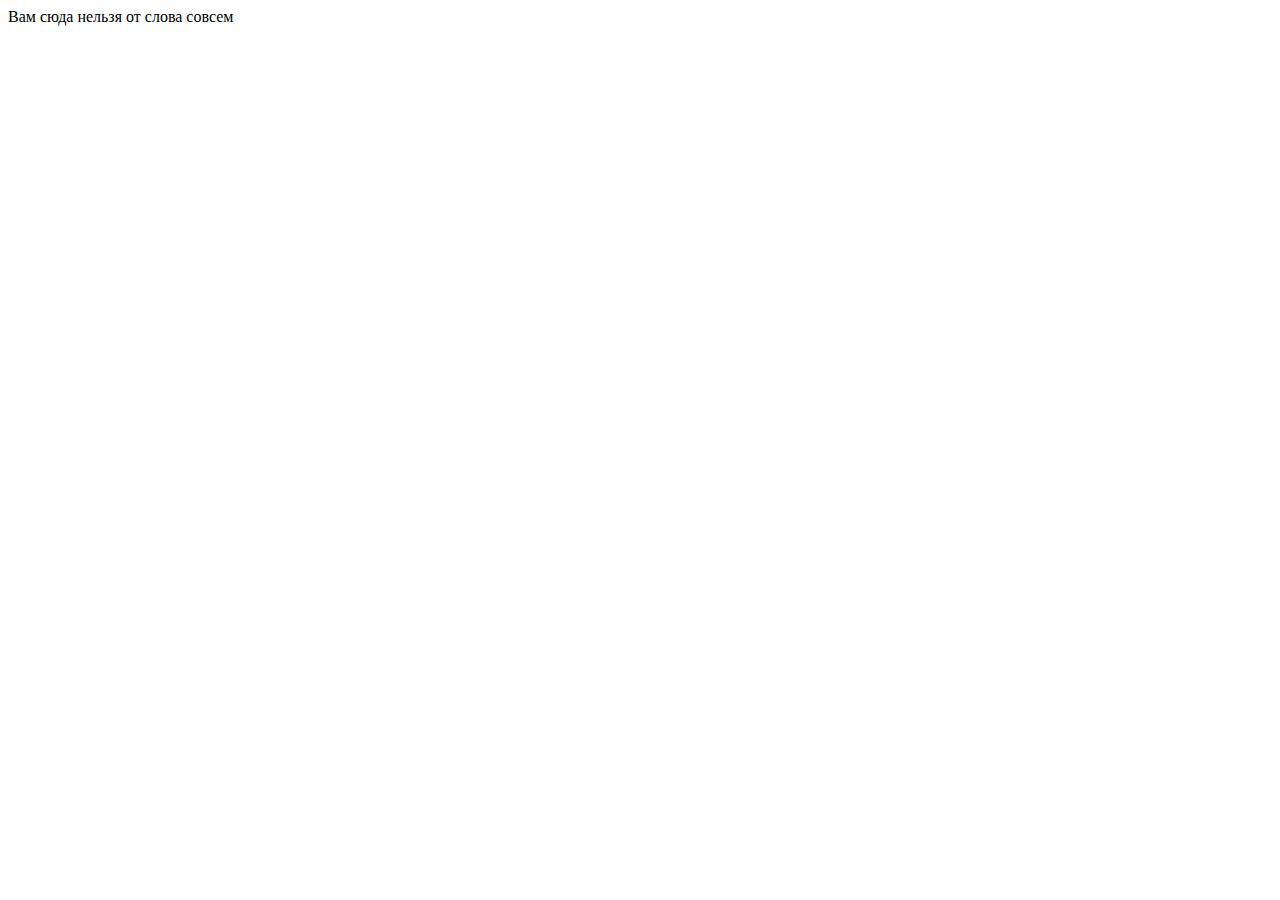
==== ToDoList/src/main/resources/views/access_denied.html @ 22890fc0 "Spring boot project" ====
<!DOCTYPE html>
<!--
To change this license header, choose License Headers in Project Properties.
To change this template file, choose Tools | Templates
and open the template in the editor.
-->
<html>
    <head>
        <title>TODO supply a title</title>
        <meta charset="UTF-8">
        <meta name="viewport" content="width=device-width, initial-scale=1.0">
    </head>
    <body>
        <div>Вам сюда нельзя от слова совсем</div>
    </body>
</html>
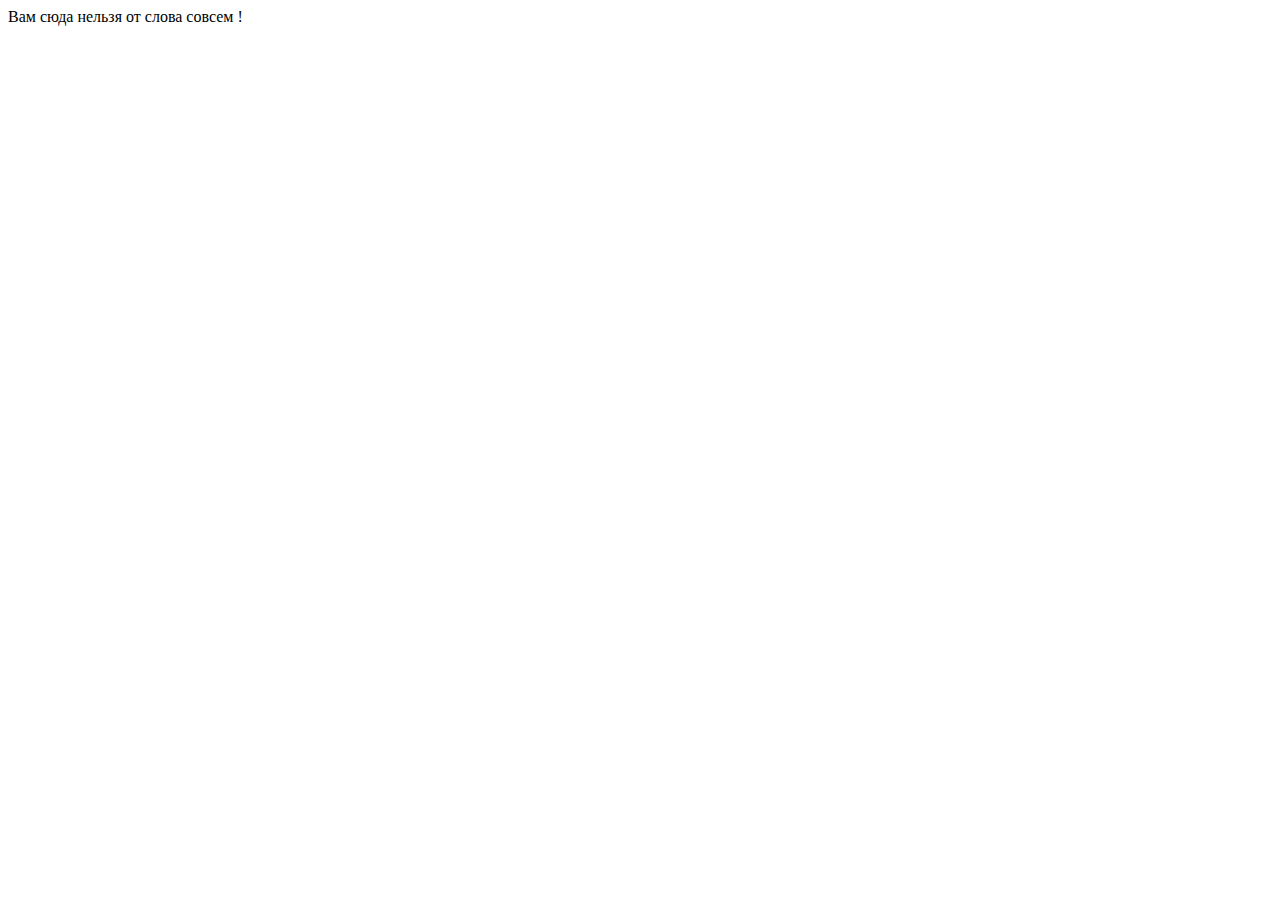
==== commit a1a2544e: "test commit" ====
--- a/ToDoList/src/main/resources/views/access_denied.html
+++ b/ToDoList/src/main/resources/views/access_denied.html
@@ -11,6 +11,6 @@
         <meta name="viewport" content="width=device-width, initial-scale=1.0">
     </head>
     <body>
-        <div>Вам сюда нельзя от слова совсем</div>
+        <div>Вам сюда нельзя от слова совсем !</div>
     </body>
 </html>
